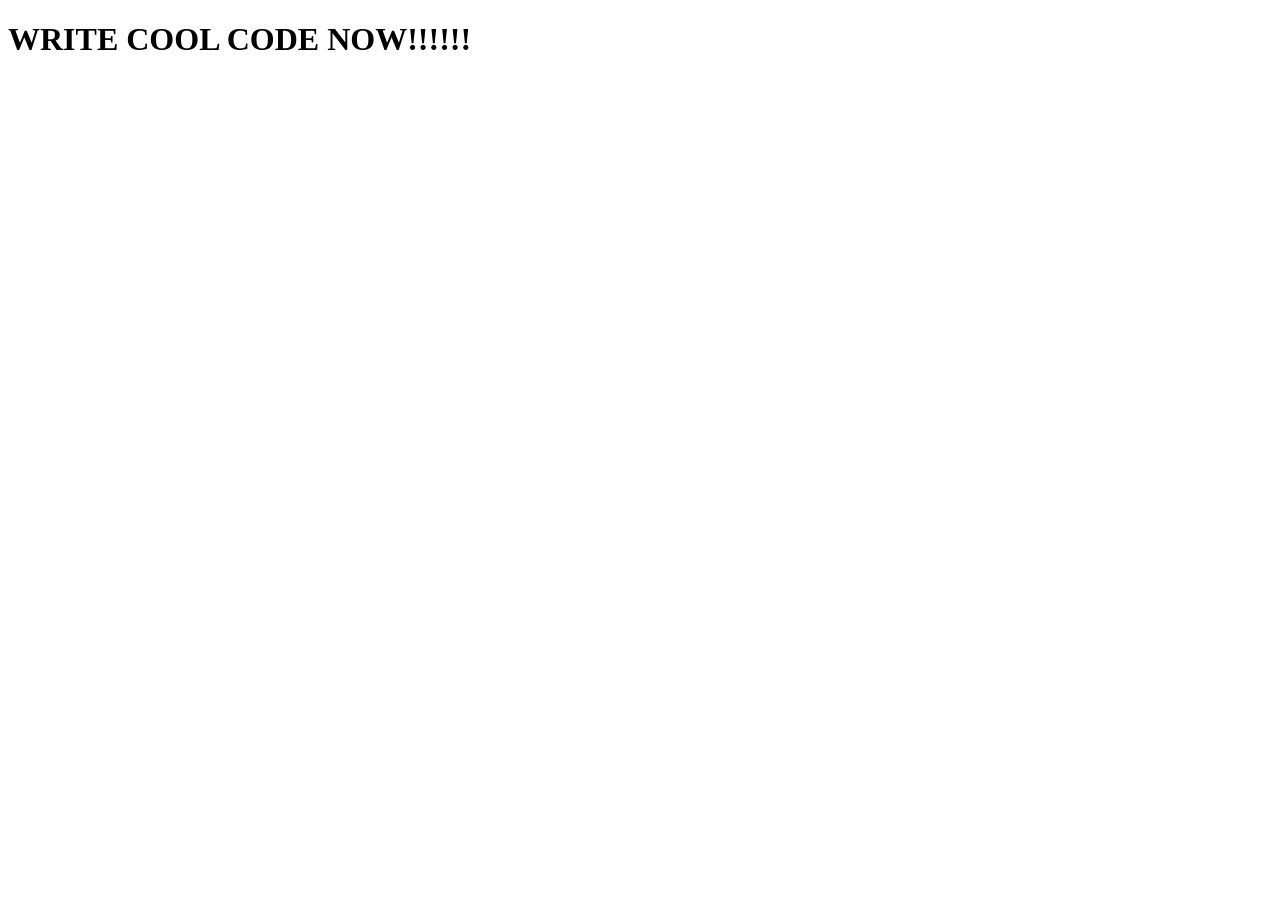
==== index.html @ 60fdbc83 "Initial commit" ====
<!DOCTYPE html>
<html lang="en">
<head>
    <meta charset="UTF-8">
    <meta name="viewport" content="width=device-width, initial-scale=1.0">
    <title>Boilerplate</title>
    <link rel="stylesheet" href="assets/css/style.css">
    <script src="assets/js/script.js"></script>
</head>
<body>
    
    <h1>WRITE COOL CODE NOW!!!!!!</h1>

</body>
</html>
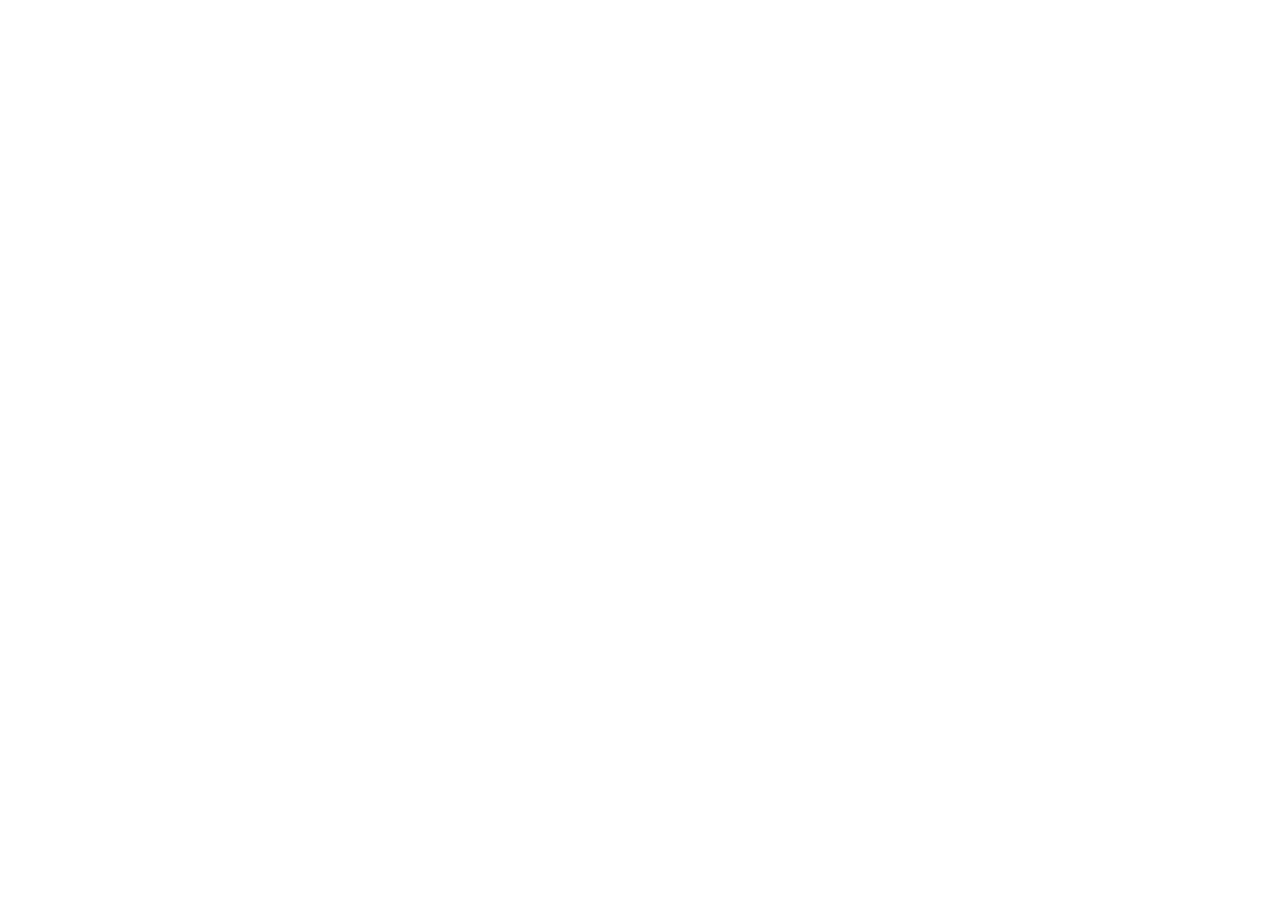
==== commit 1a22838c: "stuff" ====
--- a/index.html
+++ b/index.html
@@ -5,11 +5,11 @@
     <meta name="viewport" content="width=device-width, initial-scale=1.0">
     <title>Boilerplate</title>
     <link rel="stylesheet" href="assets/css/style.css">
-    <script src="assets/js/script.js"></script>
+    <script src="assets/js/app.js"></script>
 </head>
 <body>
     
-    <h1>WRITE COOL CODE NOW!!!!!!</h1>
+    
 
 </body>
 </html>
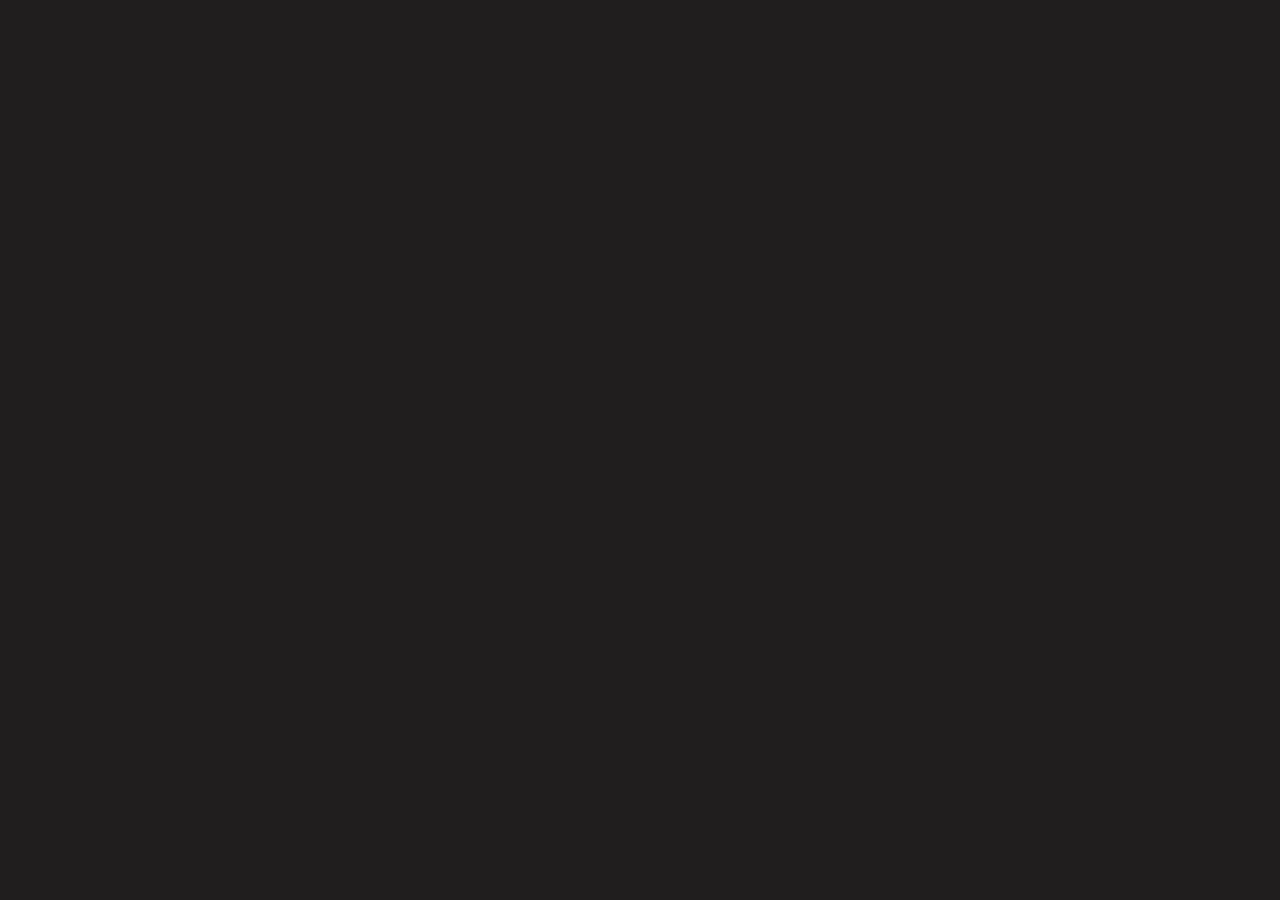
==== commit 56914010: "stuff" ====
--- a/index.html
+++ b/index.html
@@ -1,15 +1,27 @@
 <!DOCTYPE html>
-<html lang="en">
+<html lang="da">
 <head>
-    <meta charset="UTF-8">
-    <meta name="viewport" content="width=device-width, initial-scale=1.0">
-    <title>Boilerplate</title>
-    <link rel="stylesheet" href="assets/css/style.css">
-    <script src="assets/js/app.js"></script>
+  <meta charset="UTF-8">
+  <!-- Gør at siden skalerer korrekt på mobil -->
+  <meta name="viewport" content="width=device-width, initial-scale=1.0">
+  <title>Elprisen lige nu</title>
+
+  <!-- Skrifttypen Roboto fra Google Fonts (normal, medium og fed) -->
+  <link rel="preconnect" href="https://fonts.googleapis.com">
+  <link rel="preconnect" href="https://fonts.gstatic.com" crossorigin>
+  <link href="https://fonts.googleapis.com/css2?family=Roboto:wght@300;400;500;700&display=swap" rel="stylesheet">
+
+  <!-- FontAwesome-ikoner (tandhjul, lyn, kalender, kryds) -->
+  <link rel="stylesheet" href="https://cdnjs.cloudflare.com/ajax/libs/font-awesome/6.5.1/css/all.min.css">
+
+  <!-- Vores egen CSS – SKAL ligge sidst, så den kan overskrive de andre -->
+  <link rel="stylesheet" href="assets/css/style.css">
 </head>
 <body>
-    
-    
+  <!-- Routeren indsætter siderne her -->
+  <div id="app"></div>
 
+  <!-- type="module" gør at import/export virker -->
+  <script type="module" src="assets/js/app.js"></script>
 </body>
 </html>
--- a/assets/css/style.css
+++ b/assets/css/style.css
@@ -0,0 +1,451 @@
+/* =========================================
+   VARIABLER – farverne fra designet
+   ========================================= */
+:root {
+  --color-bg: #201E1E;     /* mørk baggrund + listerækker */
+  --color-card: #27282B;   /* det grå "kort" med indholdet */
+  --color-green: #55EC20;  /* fremhævninger */
+  --color-text: #EBEBEB;   /* tekst */
+  --font: 'Roboto', sans-serif;
+}
+
+/* =========================================
+   RESET – fjern browserens standard-afstande
+   ========================================= */
+*,
+*::before,
+*::after {
+  box-sizing: border-box;
+  margin: 0;
+  padding: 0;
+}
+
+body {
+  background-color: var(--color-bg);
+  color: var(--color-text);
+  font-family: var(--font);
+  font-size: 0.875rem;
+  min-height: 100vh;
+}
+
+a {
+  color: inherit;          /* links arver tekstfarven i stedet for at være blå */
+  text-decoration: none;   /* ingen understregning */
+}
+
+ul {
+  list-style: none;        /* ingen prikker foran listepunkter */
+}
+
+/* Skjuler et element visuelt, men skærmlæsere kan stadig læse det */
+.visually-hidden {
+  position: absolute;
+  width: 1px;
+  height: 1px;
+  overflow: hidden;
+  clip-path: inset(50%);
+  white-space: nowrap;
+}
+
+/* =========================================
+   APP – containeren som routeren fylder
+   ========================================= */
+#app {
+  max-width: 30rem;        /* bliver ikke bredere end en stor telefon */
+  margin: 0 auto;          /* centreret på skærmen */
+  padding: 0 0.75rem 1.5rem;
+  position: relative;      /* tandhjulet placeres i forhold til #app */
+}
+
+/* =========================================
+   NAVBAR
+   ========================================= */
+.navbar {
+  display: flex;
+  align-items: center;
+  justify-content: space-between;  /* logo til venstre, links til højre */
+  padding: 0.75rem 0;
+}
+
+.navbar__logo {
+  width: 1.75rem;
+  height: 1.75rem;
+  border: 1px solid var(--color-green);
+  border-radius: 50%;      /* gør firkanten rund */
+  display: flex;
+  align-items: center;
+  justify-content: center;
+  color: var(--color-green);
+  font-size: 0.75rem;
+}
+
+.navbar__title {
+  display: none;           /* kun på desktop – vises i trin 7 */
+}
+
+.navbar__links {
+  display: flex;
+  gap: 1rem;
+}
+
+.navbar__link {
+  font-size: 0.75rem;
+  font-weight: 700;
+  text-transform: uppercase;
+}
+
+.navbar__link--active {
+  color: var(--color-green);
+}
+
+/* Tandhjulet sidder oppe i højre hjørne af det grå kort */
+.navbar__settings {
+  position: absolute;
+  top: 3.75rem;
+  right: 1.5rem;
+  color: var(--color-green);
+  font-size: 1.1rem;
+}
+
+/* =========================================
+   SIDE-KORTET – det grå felt med indholdet
+   ========================================= */
+.page {
+  background-color: var(--color-card);
+  min-height: 34rem;
+  padding: 2.5rem 1.5rem 2rem;
+  display: flex;
+  flex-direction: column;  /* alt under hinanden */
+  align-items: center;     /* og centreret */
+  gap: 1.5rem;
+}
+
+.page-heading {
+  font-size: 1.25rem;
+  font-weight: 400;
+  text-transform: uppercase;
+  letter-spacing: 0.05em;
+  text-align: center;
+}
+
+/* =========================================
+   INFO-TEKST i bunden
+   ========================================= */
+.info-text {
+  text-align: center;
+  font-size: 0.75rem;
+  line-height: 1.5;
+  padding-top: 1rem;
+}
+
+.info-text__highlight {
+  color: var(--color-green);
+}
+
+/* =========================================
+   SEKTIONER – indholdet inde i kortet
+   ========================================= */
+.overview,
+.history,
+.settings {
+  width: 100%;
+  display: flex;
+  flex-direction: column;
+  align-items: center;
+  gap: 1.5rem;
+}
+
+/* =========================================
+   PRIS-CIRKEL
+   ========================================= */
+.price-circle {
+  display: flex;
+  flex-direction: column;
+  align-items: center;
+  gap: 0.5rem;
+}
+
+/* Selve cirklen – den tykke mørke ring er en border */
+.price-circle__ring {
+  position: relative;          /* så ::before placeres i forhold til cirklen */
+  width: 13rem;
+  aspect-ratio: 1;             /* højde = bredde → en perfekt cirkel */
+  border-radius: 50%;
+  border: 0.75rem solid var(--color-bg);
+  box-shadow: 0 0 0 1px #3a3b3f; /* en tynd lys kant yderst, som i designet */
+  display: flex;
+  flex-direction: column;
+  align-items: center;
+  justify-content: center;
+}
+
+/* Den stiplede grønne inderring – tegnet uden ekstra HTML */
+.price-circle__ring::before {
+  content: '';                 /* SKAL være der, ellers vises ::before ikke */
+  position: absolute;
+  inset: 0.6rem;               /* 0.6rem fra alle fire kanter af cirklen */
+  border: 1px dashed var(--color-green);
+  border-radius: 50%;
+}
+
+.price-circle__price {
+  color: var(--color-green);
+  font-size: 1.75rem;
+  font-weight: 700;
+  text-transform: uppercase;
+}
+
+.price-circle__unit {
+  color: var(--color-green);
+  font-size: 0.7rem;
+  font-weight: 700;
+  text-transform: uppercase;
+}
+
+.price-circle__label {
+  font-size: 0.6rem;
+  text-transform: uppercase;
+}
+
+/* Den lille udgave (Oversigt) – vi ændrer kun det der er anderledes */
+.price-circle--small .price-circle__ring {
+  width: 6rem;
+  border-width: 0.4rem;
+}
+
+.price-circle--small .price-circle__ring::before {
+  inset: 0.3rem;
+}
+
+.price-circle--small .price-circle__price {
+  color: var(--color-text);
+  font-size: 0.75rem;
+  font-weight: 400;
+}
+
+.price-circle--small .price-circle__unit {
+  color: var(--color-text);
+  font-size: 0.45rem;
+  font-weight: 400;
+}
+
+/* De to små cirkler ved siden af hinanden */
+.overview__circles {
+  display: flex;
+  justify-content: center;
+  gap: 2rem;
+}
+
+/* Tidsrummet under den store cirkel */
+.time-range {
+  color: var(--color-green);
+  font-size: 0.75rem;
+  font-weight: 500;
+}
+
+/* =========================================
+   PRISLISTE
+   ========================================= */
+.price-list {
+  width: 100%;
+  display: flex;
+  flex-direction: column;
+  gap: 0.4rem;
+}
+
+.price-list__item {
+  background-color: var(--color-bg);
+  border-radius: 0.25rem;
+  padding: 0.5rem 1.25rem;
+  display: grid;
+  grid-template-columns: 1fr 1fr;  /* to lige brede kolonner: tid | pris */
+  font-size: 0.7rem;
+}
+
+.price-list__price {
+  color: var(--color-green);       /* bliver dynamisk rød→grøn i bonus-trinnet */
+}
+
+/* =========================================
+   HISTORIK – datofelt
+   ========================================= */
+.history__date {
+  width: 100%;
+  background-color: var(--color-bg);
+  color: var(--color-text);
+  border: none;
+  border-radius: 0.25rem;
+  padding: 0.6rem 1rem;
+  font-family: inherit;            /* inputs arver IKKE skrifttypen af sig selv */
+  font-size: 0.75rem;
+  color-scheme: dark;              /* browserens kalender-popup bliver mørk */
+}
+
+.history__result {
+  width: 100%;
+}
+
+.history__date-text {
+  font-size: 0.65rem;
+  text-transform: uppercase;
+  text-align: center;
+  margin-bottom: 1rem;
+}
+
+/* =========================================
+   INDSTILLINGER
+   ========================================= */
+.settings__row {
+  width: 100%;
+  display: flex;
+  justify-content: space-between;  /* tekst til venstre, knap til højre */
+  align-items: center;
+}
+
+.settings__label {
+  font-size: 0.65rem;
+  text-transform: uppercase;
+}
+
+/* Toggle: en checkbox hvor vi fjerner browserens eget udseende */
+.toggle {
+  appearance: none;                /* fjern den normale checkbox */
+  position: relative;
+  width: 2.5rem;
+  height: 1.25rem;
+  border-radius: 1rem;
+  background-color: var(--color-bg);
+  cursor: pointer;
+  flex-shrink: 0;                  /* må ikke blive klemt sammen */
+}
+
+/* Den runde knap inde i toggle'en */
+.toggle::before {
+  content: '';
+  position: absolute;
+  top: 50%;
+  left: 0.1rem;
+  width: 1.05rem;
+  height: 1.05rem;
+  border-radius: 50%;
+  background-color: var(--color-green);
+  transform: translateY(-50%);     /* centrér knappen lodret */
+  transition: left 0.2s ease;      /* knappen glider i stedet for at hoppe */
+}
+
+/* Når den er slået TIL, ryk knappen helt til højre */
+.toggle:checked::before {
+  left: calc(100% - 1.15rem);
+}
+
+/* Dropdown */
+.settings__select {
+  background-color: var(--color-bg);
+  color: var(--color-text);
+  border: none;
+  border-radius: 0.25rem;
+  padding: 0.4rem 0.6rem;
+  font-family: inherit;
+  font-size: 0.65rem;
+  text-transform: uppercase;
+  color-scheme: dark;
+  cursor: pointer;
+}
+
+/* =========================================
+   FOKUS – synlig ramme ved tastaturnavigation
+   ========================================= */
+:focus-visible {
+  outline: 2px solid var(--color-green);
+  outline-offset: 2px;
+}
+
+/* =========================================
+   MODAL (indstillinger på desktop)
+   ========================================= */
+.modal {
+  margin: auto;                       /* centreret på skærmen */
+  width: min(32rem, 90vw);            /* 32rem, men aldrig bredere end 90% af skærmen */
+  background-color: var(--color-card);
+  color: var(--color-text);
+  border: none;
+  padding: 3rem 3rem 4rem;
+}
+
+/* Den mørke baggrund bag modalen – ::backdrop laves af browseren */
+.modal::backdrop {
+  background-color: rgb(0 0 0 / 0.6);  /* sort med 60% dækkevne */
+}
+
+.modal__close {
+  position: absolute;
+  top: 1rem;
+  right: 1rem;
+  background: none;
+  border: none;
+  color: var(--color-green);
+  font-size: 1.25rem;
+  cursor: pointer;
+}
+
+/* =========================================
+   DESKTOP – fra 64rem (1024px) og op
+   ========================================= */
+@media (min-width: 64rem) {
+  #app {
+    max-width: 75rem;                 /* bredere container */
+    padding: 0 1.5rem 2rem;
+  }
+
+  /* Navbar: logo + titel til venstre, tandhjul til højre, ingen links */
+  .navbar {
+    justify-content: flex-start;
+    gap: 0.75rem;
+  }
+
+  .navbar__title {
+    display: block;
+    color: var(--color-green);
+    font-size: 0.75rem;
+  }
+
+  .navbar nav {
+    display: none;                    /* alle sider er synlige, så links er overflødige */
+  }
+
+  .navbar__settings {
+    position: static;                 /* tilbage i den normale rækkefølge */
+    margin-left: auto;                /* skubbes helt til højre */
+  }
+
+  /* Dashboardet: tre lige brede kolonner */
+  .dashboard {
+    display: grid;
+    grid-template-columns: repeat(3, 1fr);
+    gap: 2.5rem;
+    background-color: var(--color-card);
+    padding: 3rem 2.5rem;
+    align-items: start;               /* kolonnerne starter øverst, ikke strakt */
+  }
+
+  .dashboard__col {
+    display: flex;
+    flex-direction: column;
+    align-items: center;
+    gap: 1.5rem;
+  }
+
+  .front {
+    display: flex;
+    flex-direction: column;
+    align-items: center;
+    gap: 1.5rem;
+  }
+
+  /* Info-teksten i kolonne 1 er venstrestillet på desktop */
+  .dashboard .info-text {
+    text-align: left;
+    align-self: flex-start;
+    padding-top: 2rem;
+  }
+}
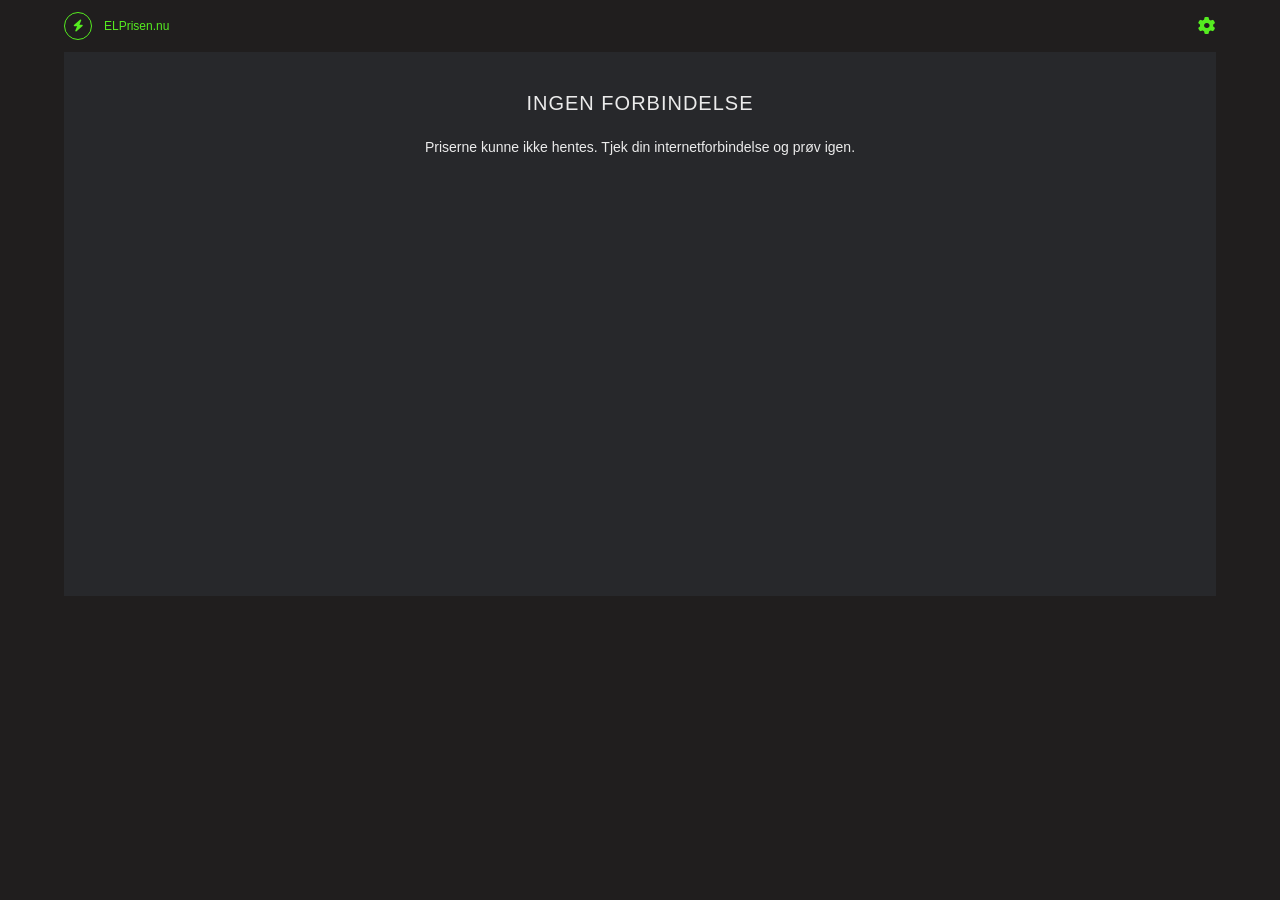
==== commit 47db4f4b: "done" ====
--- a/index.html
+++ b/index.html
@@ -5,13 +5,24 @@
   <!-- Gør at siden skalerer korrekt på mobil -->
   <meta name="viewport" content="width=device-width, initial-scale=1.0">
   <title>Elprisen lige nu</title>
+  <meta name="description" content="Se elprisen lige nu, dagens oversigt og historik">
 
-  <!-- Skrifttypen Roboto fra Google Fonts (normal, medium og fed) -->
+  <!-- ===== PWA ===== -->
+  <!-- Manifestet fortæller browseren at siden kan installeres som en app -->
+  <link rel="manifest" href="manifest.json">
+  <!-- Farven på telefonens statuslinje -->
+  <meta name="theme-color" content="#201E1E">
+  <!-- Ikonet i browserfanen (fjerner også favicon-404-fejlen) -->
+  <link rel="icon" type="image/png" sizes="32x32" href="assets/icons/favicon-32.png">
+  <!-- iPhone læser ikke ikonerne fra manifestet, så den skal have sit eget -->
+  <link rel="apple-touch-icon" href="assets/icons/apple-touch-icon.png">
+
+  <!-- Skrifttypen Roboto fra Google Fonts -->
   <link rel="preconnect" href="https://fonts.googleapis.com">
   <link rel="preconnect" href="https://fonts.gstatic.com" crossorigin>
   <link href="https://fonts.googleapis.com/css2?family=Roboto:wght@300;400;500;700&display=swap" rel="stylesheet">
 
-  <!-- FontAwesome-ikoner (tandhjul, lyn, kalender, kryds) -->
+  <!-- FontAwesome-ikoner -->
   <link rel="stylesheet" href="https://cdnjs.cloudflare.com/ajax/libs/font-awesome/6.5.1/css/all.min.css">
 
   <!-- Vores egen CSS – SKAL ligge sidst, så den kan overskrive de andre -->
--- a/assets/css/style.css
+++ b/assets/css/style.css
@@ -145,6 +145,7 @@
 /* =========================================
    SEKTIONER – indholdet inde i kortet
    ========================================= */
+.front,
 .overview,
 .history,
 .settings {
@@ -263,7 +264,8 @@
 }
 
 .price-list__price {
-  color: var(--color-green);       /* bliver dynamisk rød→grøn i bonus-trinnet */
+  /* Farven kommer fra JavaScript. Mangler den, bruges den grønne som reserve */
+  color: var(--price-color, var(--color-green));
 }
 
 /* =========================================
